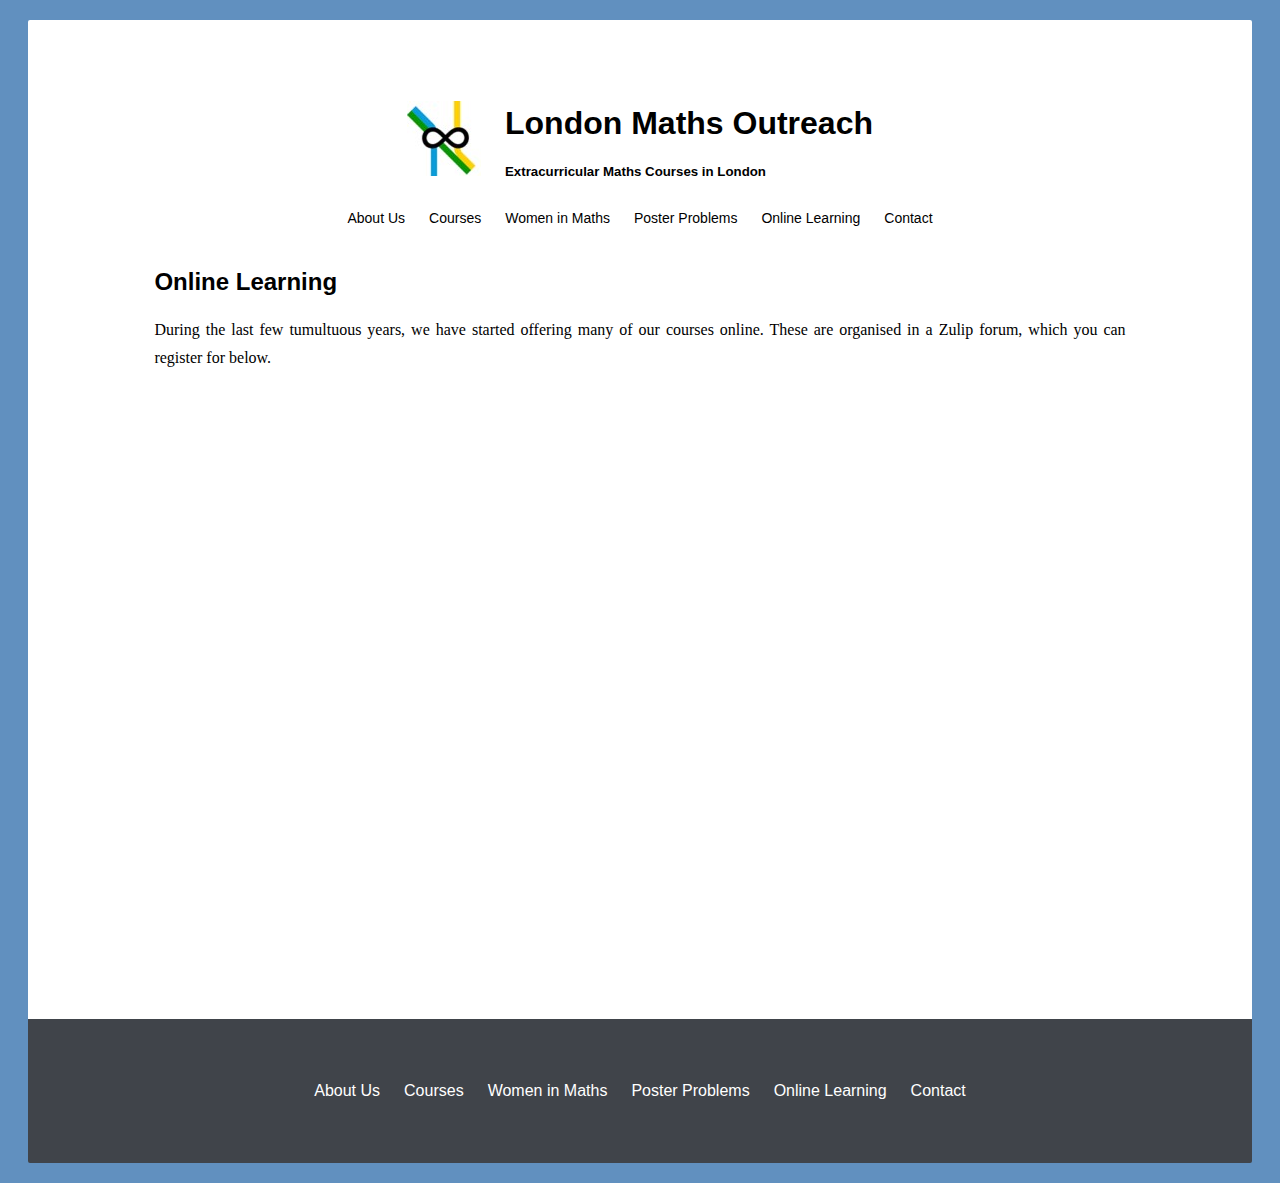
==== online-learning.html @ 2bc55098 "Add files via upload" ====
<!DOCTYPE html>
<html>
<head>
	<meta charset="utf-8">
	<title>London Maths Outreach - Home</title>
	<link rel="stylesheet" rel="stylesheet" href="styles.css" />
	<link rel="icon" href="resources/images/icon.png" />
</head>
<body>

<header>
	<a href="index.html"><img id="logo" src="resources/images/cropped-web-header.jpg"></a>
	<span id="titleTextbox"><h1>
		London Maths Outreach
	</h1>
	<h5>
		Extracurricular Maths Courses in London
	</h5>
	</span>
	<div id="wideMenu">
		<a class="navigation" href="index.html">About Us</a>
		<a class="navigation" href="courses.html">Courses</a>
		<a class="navigation" href="women-in-maths.html">Women in Maths</a>
		<a class="navigation" href="poster-problems.html">Poster Problems</a>
		<a class="navigation" href="online-learning.html">Online Learning</a>
		<a class="navigation" href="contact.html">Contact</a>
	</div>
</header>

<div id="content">
	<h2>Online Learning</h2>

	<p>During the last few tumultuous years, we have started offering many of our courses online. These are organised in a Zulip forum, which you can register for below.</p>

	<iframe style="width: 100%; height: 500px;" src= "https://forms.office.com/Pages/ResponsePage.aspx?id=_oivH5ipW0yTySEKEdmlwlL9q9dYqZVHuiTuc36QwPlUQktRRU9DREhFUUFQSkNHTjlRSUlPVjk0RC4u&embed=true" frameborder= "0" marginwidth= "0" marginheight= "0" style= "border: none; max-width:100%; max-height:100vh" allowfullscreen webkitallowfullscreen mozallowfullscreen msallowfullscreen> </iframe>
</div>

<footer>
	<div id="footerMenu">
		<a class="navigation" href="index.html">About Us</a>
		<a class="navigation" href="courses.html">Courses</a>
		<a class="navigation" href="women-in-maths.html">Women in Maths</a>
		<a class="navigation" href="poster-problems.html">Poster Problems</a>
		<a class="navigation" href="online-learning.html">Online Learning</a>
		<a class="navigation" href="contact.html">Contact</a>
	</div>
</footer>

</body>
</html>
---- styles.css ----
/* Colour Palette
Dark Pastel Blue: #6190bf
Dark Blue: #007acc
Dark Gray: #aaa
p Font:  Merriweather, Georgia, serif
h font:  Montserrat, "Helvetica Neue", sans-serif
*/

body{
	background-color: #6190bf;
}


header{
	text-align: center;
	background-color: #fff;
	padding: 5%;
	padding-bottom: 0px;
	margin: 20px;
	margin-bottom: 0px;
	border-radius: 2px 2px 0 0;
}

#logo{
	display: inline-block;
}

#titleTextbox{
	display: inline-block;
	margin-left: 20px;
}

#titleTextbox h1{
	margin-bottom: 0;
	text-align: left;
}

#titleTextbox h5{
	margin-bottom: 0;
	text-align: left;
}

#content{
	background-color: #fff;
	padding: 10%;
	padding-top: 1%;
	margin: 20px;
	margin-top: 0;
	margin-bottom: 0;
}

h1, h2, h3, h4, h5, .navigation {
	font-family: Montserrat, "Helvetica Neue", sans-serif;
}

h1 {
	font-weight: 700;
}


p, ol, ul{
	font-family: Merriweather, Georgia, serif;
  	line-height: 1.75;
  	text-align: justify;
  	font-size: 16px;
}

header .navigation{
	display: inline-block;
	font-weight: 0;
	font-size: 14px;
	padding: 10px;
	color: inherit;
	border-radius: 3px;
}

header .navigation:hover{
	background-color: #eee;
	color: #007acc;
}

a{
	color: #6190bf;
	text-decoration: none;
}

a:hover{
	color: #007acc;
}

#wideMenu{
	width: 100%;
	margin-top: 20px;
}


.videoFrame{
	display: block;
	width: 100%;
	text-align: center;
	padding-top: 20px;
	padding-bottom: 20px;
}

.videoFrame iframe{
	width: 60%;
	max-width: 500px;
	height: 300px;
	align-self: center;
}

footer{
	color: #fff;
	background-color: #40444a;
	padding: 5%;
	margin: 20px;
	margin-top: 0;
	text-align: center;
	border-radius: 0 0 2px 2px;
}

footer #footerMenu{
	display: inline-block;
}

footer .navigation{
	padding: 10px;
}

footer a{
	color: #fff;
}

footer a:hover{
	text-decoration: underline;
	color: #fff;
}

.courseHeader{
	padding-bottom: 0;
	font-family: Montserrat, "Helvetica Neue", sans-serif;
	display: block;
}

.courseHeader div{
	padding-top: 10px;
}

.courseHeader .courseTitle{
	font-weight: bold;
}

@media only screen and (max-width: 940px) {
	header{
		margin: 0px;
	}

	footer{
		margin:  0px;
		padding-left: 10%;
		text-align:  left;
	}

	footer .navigation{
		display: block;
	}

	#wideMenu{
		visibility: hidden;
		height: 0px;
	}	

	#content{
		margin: 0px;
		padding-top: 2%;
	}

	.videoFrame iframe{
		width: 80%;
		height: 300px;
		align-self: center;
	}
}

@media only screen and (max-width: 565px) {
	#logo{
		display: block;
		width: 16%;
		margin-left: 42%;
	}

	header{
		
	}

	#titleTextbox{
		margin: 0px;
	}

	#titleTextbox h1{
		text-align: center;
	}

	#titleTextbox h5{
		text-align: center;
	}

	h2{
		display: block;
		width: 100%;
		text-align: center;
	}
	.videoFrame iframe{
		width: 100%;
		height: 300px;
		align-self: center;
	}
}
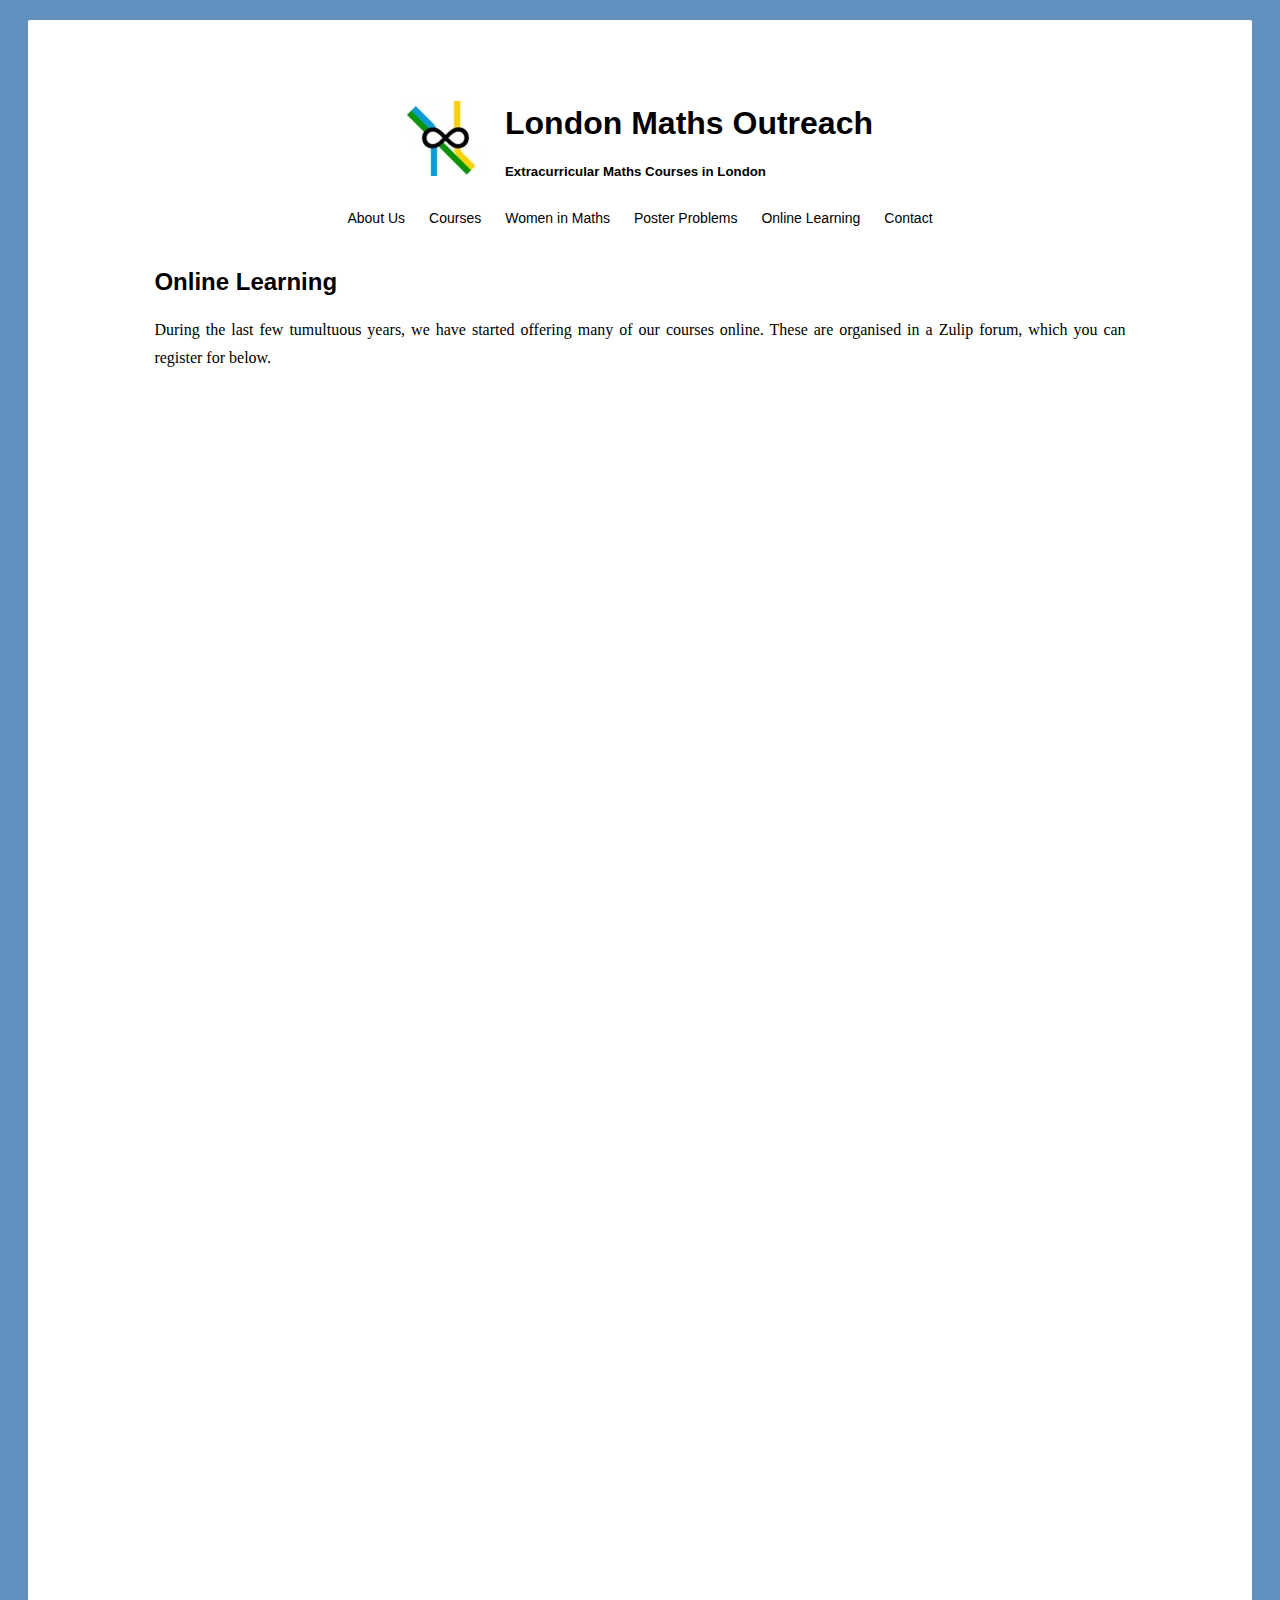
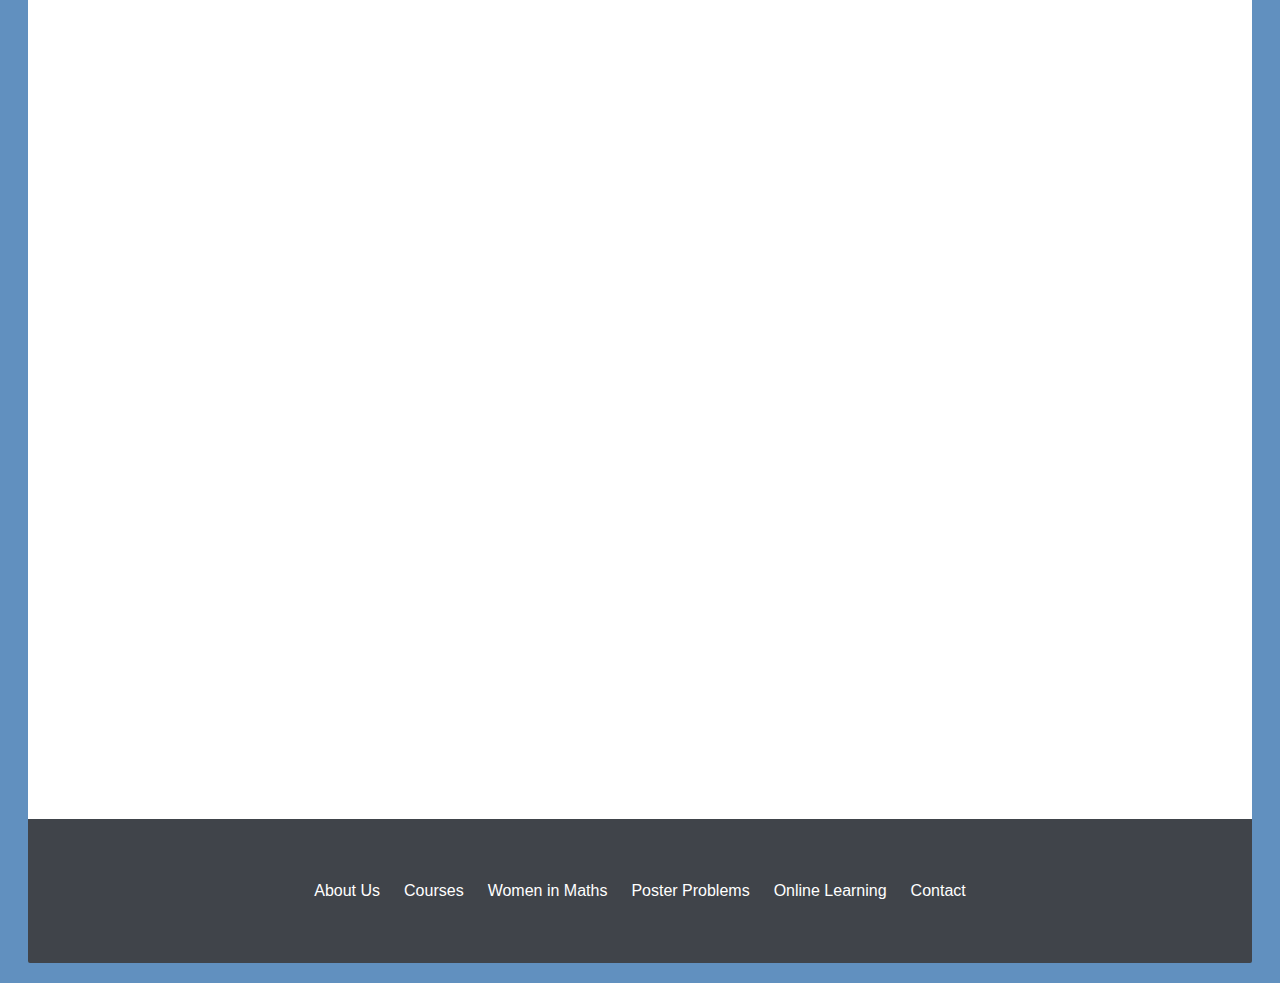
==== commit a392af37: "Update online-learning.html" ====
--- a/online-learning.html
+++ b/online-learning.html
@@ -32,7 +32,7 @@
 
 	<p>During the last few tumultuous years, we have started offering many of our courses online. These are organised in a Zulip forum, which you can register for below.</p>
 
-	<iframe style="width: 100%; height: 500px;" src= "https://forms.office.com/Pages/ResponsePage.aspx?id=_oivH5ipW0yTySEKEdmlwlL9q9dYqZVHuiTuc36QwPlUQktRRU9DREhFUUFQSkNHTjlRSUlPVjk0RC4u&embed=true" frameborder= "0" marginwidth= "0" marginheight= "0" style= "border: none; max-width:100%; max-height:100vh" allowfullscreen webkitallowfullscreen mozallowfullscreen msallowfullscreen> </iframe>
+	<iframe style="width: 100%; height: 1900px;" src= "https://forms.office.com/Pages/ResponsePage.aspx?id=_oivH5ipW0yTySEKEdmlwlL9q9dYqZVHuiTuc36QwPlUQktRRU9DREhFUUFQSkNHTjlRSUlPVjk0RC4u&embed=true" frameborder= "0" marginwidth= "0" marginheight= "0" style= "border: none; max-width:100%; max-height:100vh" allowfullscreen webkitallowfullscreen mozallowfullscreen msallowfullscreen> </iframe>
 </div>
 
 <footer>
@@ -47,4 +47,4 @@
 </footer>
 
 </body>
-</html>+</html>
